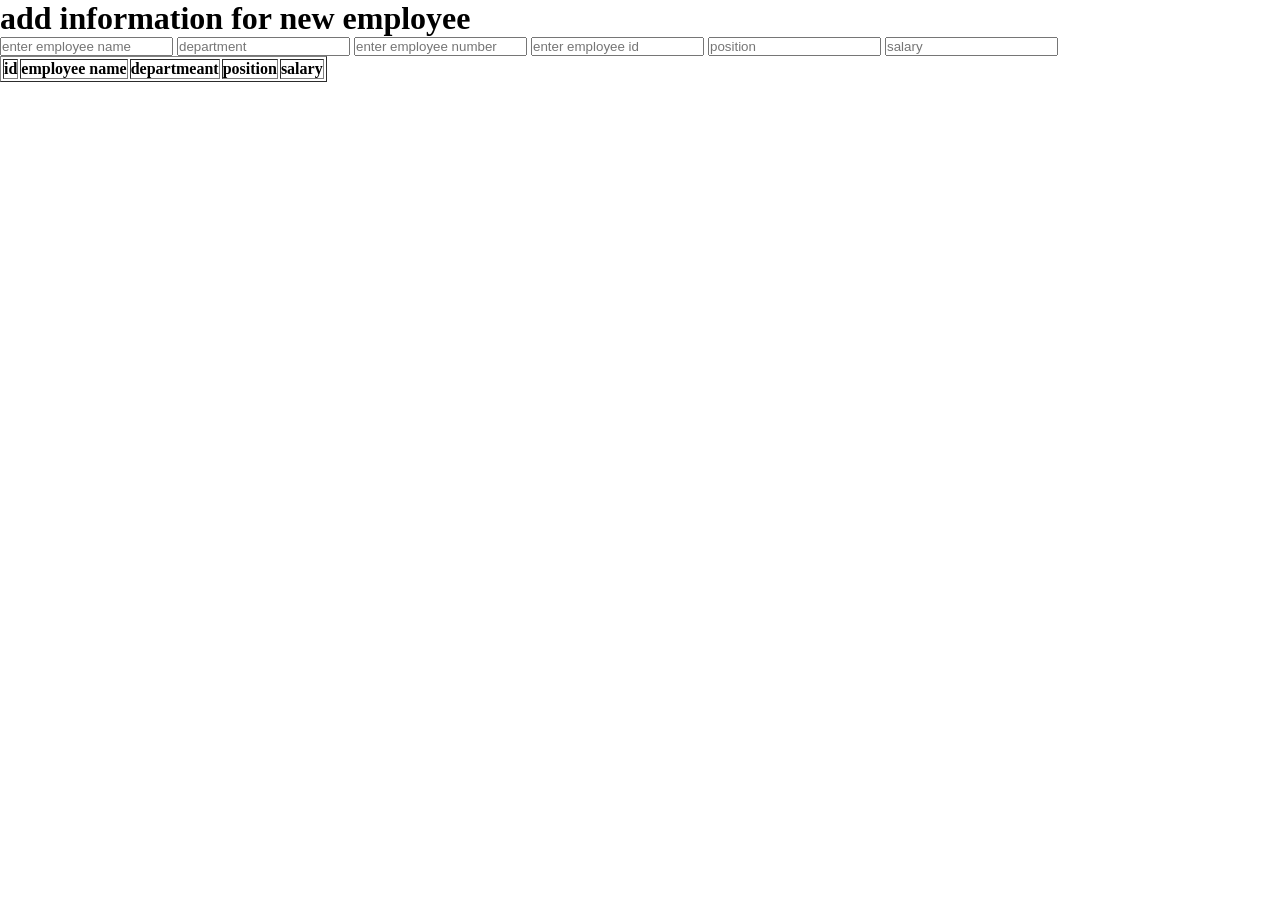
==== add-employe.html @ 98f21304 "add new employee" ====
<!DOCTYPE html>
<html lang="en">
<head>
    <meta charset="UTF-8">
    <meta name="viewport" content="width=device-width, initial-scale=1.0">
    <title>Document</title>
    <link rel="stylesheet" href="add-ems.css">
</head>
<body>

    <div class="input-headding">
        <h1>add information for new employee</h1>

    </div>
    <div class="input-detailes">
        <input type="text" placeholder="enter employee name">
        <input type="text" placeholder="department">
        <input type="tel" placeholder="enter employee number">
        <input type="id" placeholder="enter employee id">
        <input type="text" placeholder="position">
        <input type="number" placeholder="salary">
    </div>
    <div class="employee-detailes">
        <table border="1">
            <thead>
                <th>id</th>
                <th>employee name</th>
                <th>departmeant</th>
                <th>position</th>
                <th>salary</th>
            </thead>
            <tbody>

            </tbody>
        </table>
    </div>
    
</body>
<script src="./addemployee.js"></script>
</html>
---- add-ems.css ----
*{
    margin: 0;
    padding: 0;
    box-sizing: border-box;

}
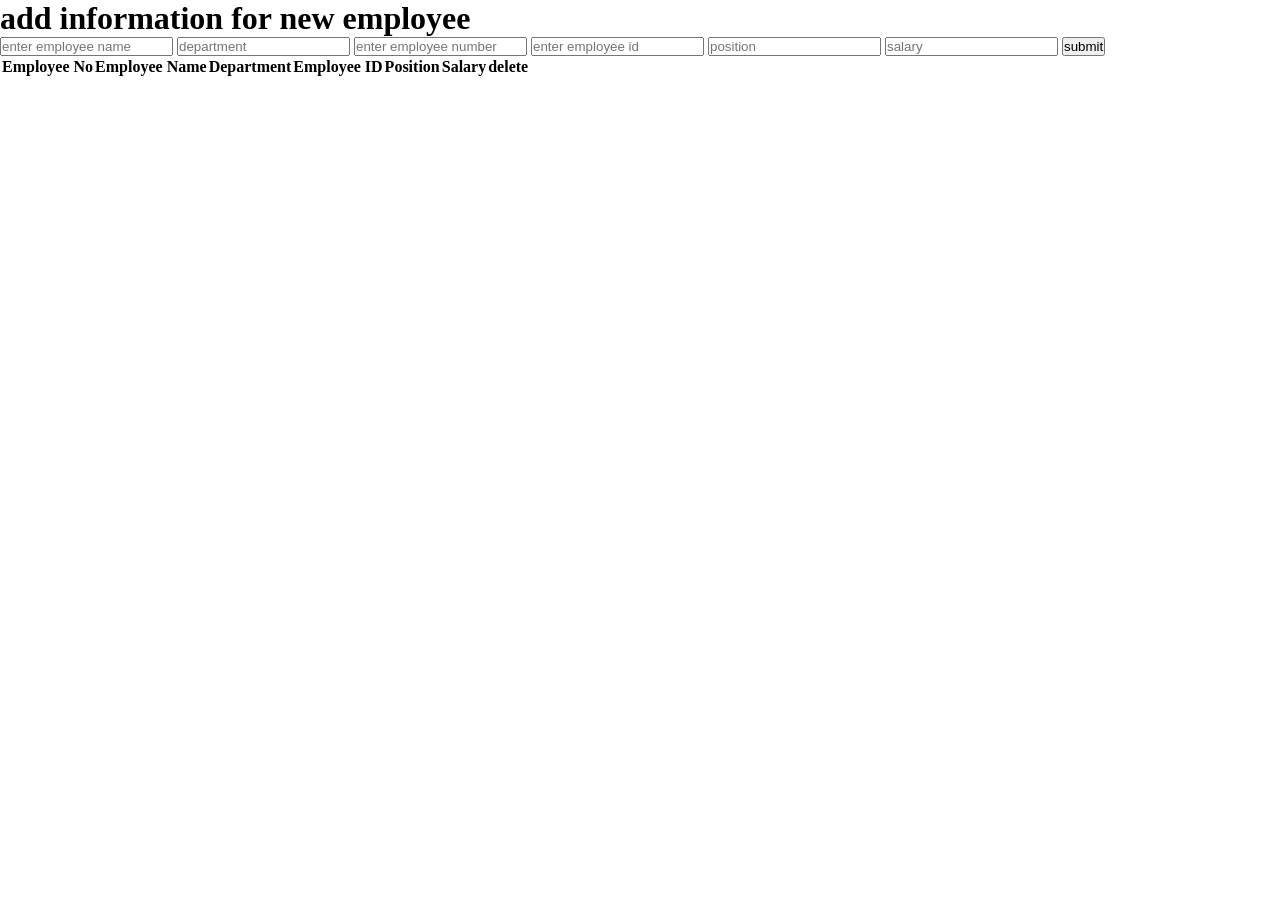
==== commit 9ca54871: "Refactor employee form layout and add submit button Updated the employee input form with new structu" ====
--- a/add-employe.html
+++ b/add-employe.html
@@ -12,22 +12,42 @@
         <h1>add information for new employee</h1>
 
     </div>
-    <div class="input-detailes">
-        <input type="text" placeholder="enter employee name">
-        <input type="text" placeholder="department">
-        <input type="tel" placeholder="enter employee number">
-        <input type="id" placeholder="enter employee id">
-        <input type="text" placeholder="position">
-        <input type="number" placeholder="salary">
+
+    <div class="input-section-parent">
+
+        <div class="input-detailes">
+            <div class="input-item">
+                
+                <input aria-label="name" class="add-employee-inputtag " id="name" type="text" placeholder="enter employee name">
+               
+                <input class="add-employee-inputtag" type="text" id="department" placeholder="department">
+
+                <input class="add-employee-inputtag" type="tel" 
+                id="employeeno"
+                placeholder="enter employee number">
+               
+                <input class="add-employee-inputtag" id="empid" type="id" placeholder="enter employee id">
+               
+                <input class="add-employee-inputtag" type="text" id="position" placeholder="position">
+              
+                <input class="add-employee-inputtag" type="number" id="salary" placeholder="salary">
+               
+                <button class="submit-button" id="submit">submit</button>
+            </div>
+        </div>
     </div>
     <div class="employee-detailes">
-        <table border="1">
+        <table >
             <thead>
-                <th>id</th>
-                <th>employee name</th>
-                <th>departmeant</th>
-                <th>position</th>
-                <th>salary</th>
+                      <tr>
+            <th>Employee No</th>
+            <th>Employee Name</th>
+            <th>Department</th>
+            <th>Employee ID</th>
+            <th>Position</th>
+            <th>Salary</th>
+            <th>delete</th>
+        </tr>
             </thead>
             <tbody>
 
@@ -37,4 +57,4 @@
     
 </body>
 <script src="./addemployee.js"></script>
-</html>+</html>
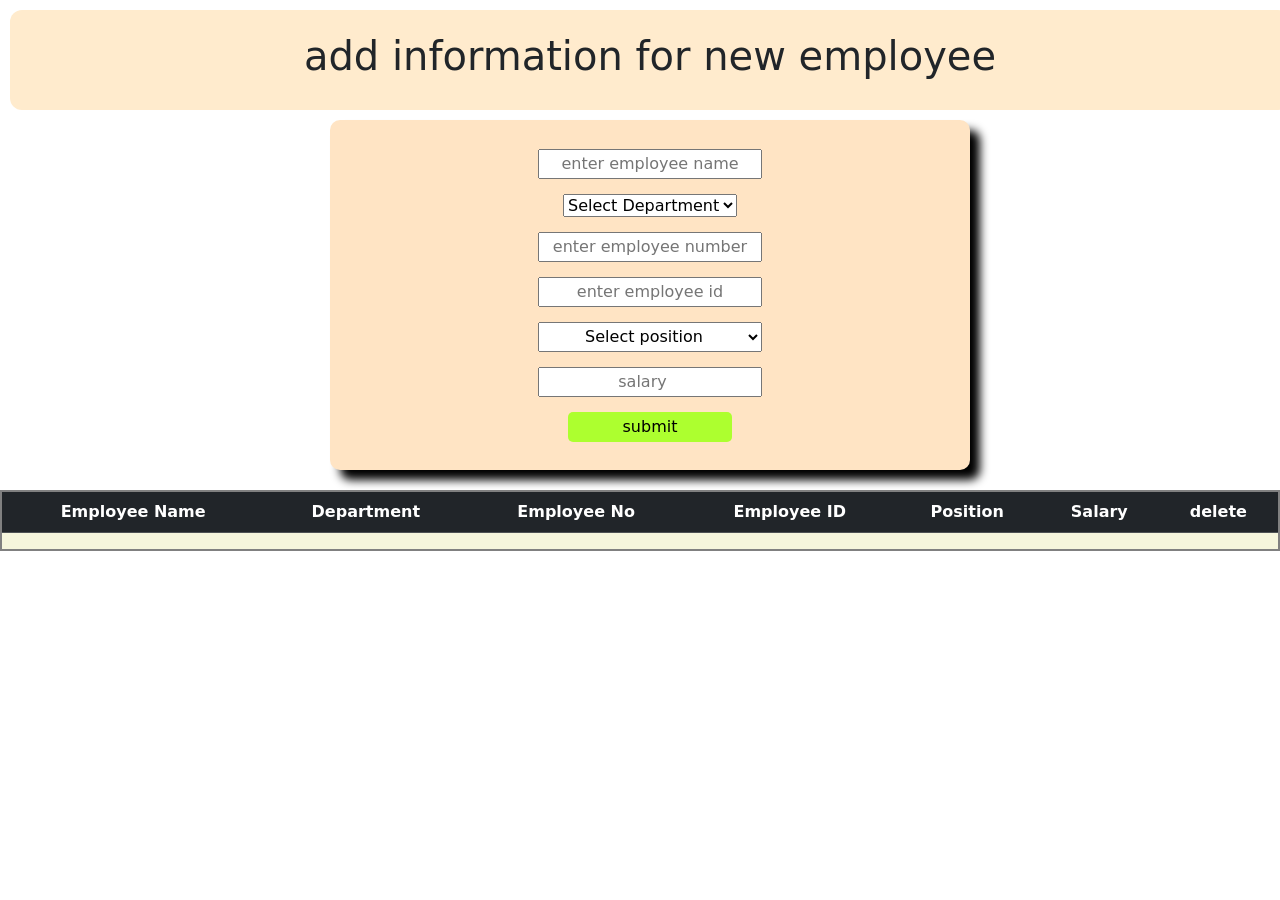
==== commit efece488: "Enhance employee form with Bootstrap and select inputs Added Bootstrap for styling and improved inpu" ====
--- a/add-employe.html
+++ b/add-employe.html
@@ -5,6 +5,7 @@
     <meta name="viewport" content="width=device-width, initial-scale=1.0">
     <title>Document</title>
     <link rel="stylesheet" href="add-ems.css">
+     <link rel="stylesheet" href="https://cdn.jsdelivr.net/npm/bootstrap@5.3.8/dist/css/bootstrap.min.css">
 </head>
 <body>
 
@@ -20,15 +21,38 @@
                 
                 <input aria-label="name" class="add-employee-inputtag " id="name" type="text" placeholder="enter employee name">
                
-                <input class="add-employee-inputtag" type="text" id="department" placeholder="department">
+            <select id="department">
+    <option value="">Select Department</option>
+    <option value="IT">IT</option>
+    <option value="HR">HR</option>
+    <option value="Finance">Finance</option>
+    <option value="Sales">Sales</option>
+    <option value="Marketing">Marketing</option>
+</select>
 
                 <input class="add-employee-inputtag" type="tel" 
                 id="employeeno"
                 placeholder="enter employee number">
                
                 <input class="add-employee-inputtag" id="empid" type="id" placeholder="enter employee id">
+                          
+            <select id="position"  class="add-employee-inputtag" >
+    <option value="">Select position</option>
+    <option value="IT">developer</option>
+    <option value="HR">HR</option>
+    <option value="Finance">data anyalist</option>
+    <option value="Sales">team leader</option>
+    <option value="Marketing">superviser</option>
+    <option value="Marketing">office boy</option>
+    <option value="Marketing">graphic desiner</option>
+    <option value="Marketing">security</option>
+    <option value="Marketing">data entry operater</option>
+    <option value="Marketing">cleaner</option>
+    <option value="Marketing">manager</option>
+    <option value="Marketing">department </option>
+</select>
                
-                <input class="add-employee-inputtag" type="text" id="position" placeholder="position">
+                <!-- <input class="add-employee-inputtag" type="text" id="position" placeholder="position"> -->
               
                 <input class="add-employee-inputtag" type="number" id="salary" placeholder="salary">
                
@@ -37,19 +61,20 @@
         </div>
     </div>
     <div class="employee-detailes">
-        <table >
+        <table class="table table-striped table-dark" >
             <thead>
                       <tr>
-            <th>Employee No</th>
-            <th>Employee Name</th>
-            <th>Department</th>
+                          <th id>Employee Name</th>
+                          <th>Department</th>
+                          <th>Employee No</th>
             <th>Employee ID</th>
             <th>Position</th>
             <th>Salary</th>
-            <th>delete</th>
+            <th >delete</th>
         </tr>
             </thead>
             <tbody>
+                
 
             </tbody>
         </table>
@@ -57,4 +82,6 @@
     
 </body>
 <script src="./addemployee.js"></script>
+<script src="https://cdn.jsdelivr.net/npm/@popperjs/core@2.11.8/dist/umd/popper.min.js" integrity="sha384-I7E8VVD/ismYTF4hNIPjVp/Zjvgyol6VFvRkX/vR+Vc4jQkC+hVqc2pM8ODewa9r" crossorigin="anonymous"></script>
+<script src="https://cdn.jsdelivr.net/npm/bootstrap@5.3.8/dist/js/bootstrap.min.js" integrity="sha384-G/EV+4j2dNv+tEPo3++6LCgdCROaejBqfUeNjuKAiuXbjrxilcCdDz6ZAVfHWe1Y" crossorigin="anonymous"></script>
 </html>
--- a/add-ems.css
+++ b/add-ems.css
@@ -4,3 +4,99 @@
     box-sizing: border-box;
 
 }
+.input-headding{
+    width: 100%;
+    height: 100px;
+    border: none;
+    border-radius: 12px;
+    display: flex;
+    align-items:center ;
+    justify-content: center;
+    background-color: blanchedalmond;
+    margin: 10px;
+}
+.input-detailes{
+    width: 50%;
+    height: 350px;
+    border: none;
+    display: flex;
+    justify-content: center;
+    align-items:center ;
+    border-radius: 10px;
+    box-shadow: 10px 10px 10px black;
+    background-color: bisque;
+    
+
+}
+.input-item{
+    display:flex;
+    flex-direction: column;
+    align-items: center;
+    gap: 15px;
+}
+.add-employee-inputtag{
+    text-align: center;
+    width: 110%;
+    height: 30px;
+
+}
+.submit-button{
+    border: none;
+    background-color: greenyellow;
+    border-radius: 5px;
+    width: 80%;
+    height: 30px;
+}
+.input-section-parent{
+    width: 100%;
+    margin: 10px;
+    height: 350px;
+    display: flex;
+    align-items: center;
+    justify-content: center;
+
+
+}
+.employee-detailes{
+    margin-top: 20px;
+    width: 100%;
+    display: flex;
+    align-items: center;
+    justify-content: center;
+    
+}
+.employee-detailes{
+    
+    background-color: beige;
+    border: 2px solid grey
+
+
+}
+table {
+    border-spacing: 30px 0;
+    margin-top: 0px;
+    padding: 10px;
+}
+/* Table heading */
+thead th {
+color: black;
+    
+}
+thead tr{
+    background-color: beige;
+    text-align: center;
+    height: 30px;
+    color: black;
+    
+}
+
+tbody tr{
+   
+    text-align: center;
+
+
+}
+.deletebtnn:hover{
+    background-color: brown;
+
+}
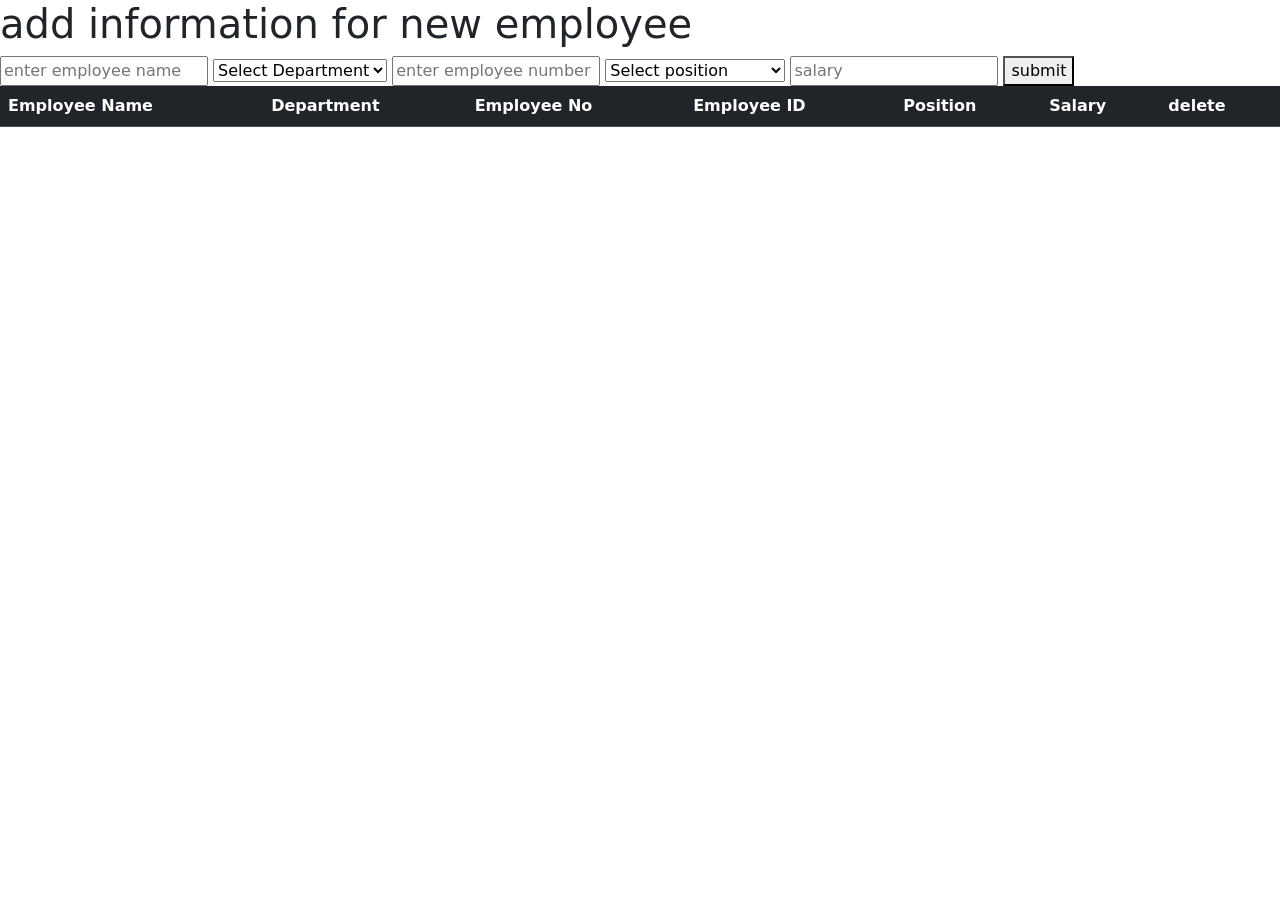
==== commit 7b42df47: "Fix HTML structure and update stylesheet links" ====
--- a/add-employe.html
+++ b/add-employe.html
@@ -4,7 +4,7 @@
     <meta charset="UTF-8">
     <meta name="viewport" content="width=device-width, initial-scale=1.0">
     <title>Document</title>
-    <link rel="stylesheet" href="add-ems.css">
+    <link rel="stylesheet" href="add.css">
      <link rel="stylesheet" href="https://cdn.jsdelivr.net/npm/bootstrap@5.3.8/dist/css/bootstrap.min.css">
 </head>
 <body>
@@ -34,7 +34,7 @@
                 id="employeeno"
                 placeholder="enter employee number">
                
-                <input class="add-employee-inputtag" id="empid" type="id" placeholder="enter employee id">
+                <!-- <input class="add-employee-inputtag" id="empid" type="id" placeholder="enter employee id"> -->
                           
             <select id="position"  class="add-employee-inputtag" >
     <option value="">Select position</option>
@@ -81,7 +81,7 @@
     </div>
     
 </body>
-<script src="./addemployee.js"></script>
+<script src="./add-ems.js"></script>
 <script src="https://cdn.jsdelivr.net/npm/@popperjs/core@2.11.8/dist/umd/popper.min.js" integrity="sha384-I7E8VVD/ismYTF4hNIPjVp/Zjvgyol6VFvRkX/vR+Vc4jQkC+hVqc2pM8ODewa9r" crossorigin="anonymous"></script>
 <script src="https://cdn.jsdelivr.net/npm/bootstrap@5.3.8/dist/js/bootstrap.min.js" integrity="sha384-G/EV+4j2dNv+tEPo3++6LCgdCROaejBqfUeNjuKAiuXbjrxilcCdDz6ZAVfHWe1Y" crossorigin="anonymous"></script>
 </html>
